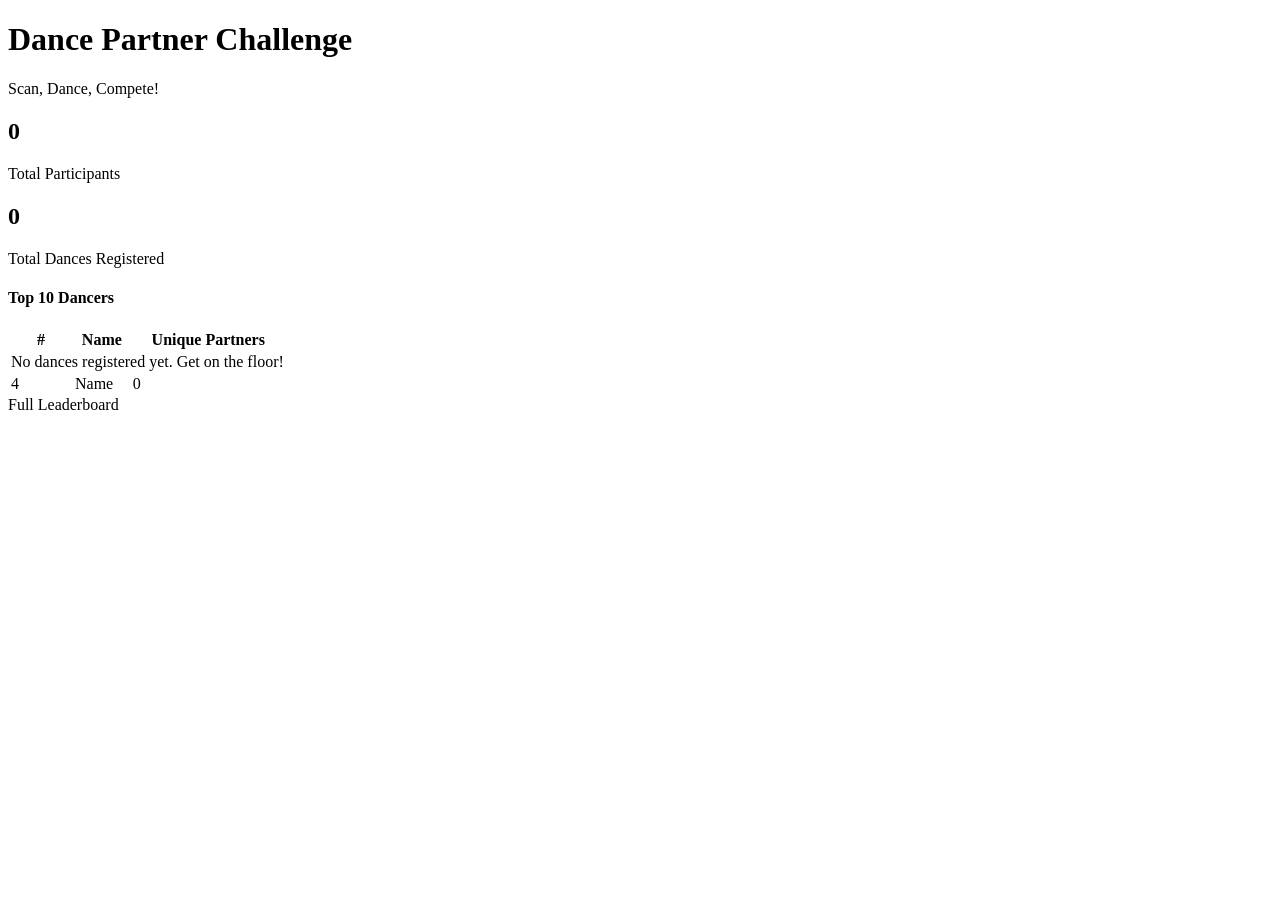
==== src/main/resources/templates/index.html @ 57a01af3 "feat: initial production-ready Spring Boot Dance Partner Challenge app - Java 21, Spring Boot 3.5.0," ====
<!DOCTYPE html>
<html xmlns:th="http://www.thymeleaf.org" lang="en">
<head th:replace="~{fragments/layout :: head('Home')}"></head>
<body class="bg-dark-dance">
<nav th:replace="~{fragments/layout :: navbar}"></nav>

<div class="container py-5">
    <div class="text-center mb-5">
        <div class="event-logo mb-4">
            <i class="bi bi-music-note-beamed display-1 text-dance"></i>
        </div>
        <h1 class="display-4 fw-bold text-white">Dance Partner Challenge</h1>
        <p class="lead text-light">Scan, Dance, Compete!</p>
    </div>

    <div class="row g-4 mb-5">
        <div class="col-md-6">
            <div class="card stat-card text-center h-100">
                <div class="card-body">
                    <i class="bi bi-people display-4 text-dance"></i>
                    <h2 class="display-5 fw-bold text-white mt-2" th:text="${totalParticipants}">0</h2>
                    <p class="text-light">Total Participants</p>
                </div>
            </div>
        </div>
        <div class="col-md-6">
            <div class="card stat-card text-center h-100">
                <div class="card-body">
                    <i class="bi bi-heart display-4 text-dance"></i>
                    <h2 class="display-5 fw-bold text-white mt-2" th:text="${totalDances}">0</h2>
                    <p class="text-light">Total Dances Registered</p>
                </div>
            </div>
        </div>
    </div>

    <div class="card bg-card">
        <div class="card-header bg-dance text-white">
            <h4 class="mb-0"><i class="bi bi-trophy me-2"></i>Top 10 Dancers</h4>
        </div>
        <div class="card-body p-0">
            <div class="table-responsive">
                <table class="table table-dark table-hover mb-0">
                    <thead>
                        <tr>
                            <th width="60">#</th>
                            <th>Name</th>
                            <th class="text-end">Unique Partners</th>
                        </tr>
                    </thead>
                    <tbody>
                        <tr th:if="${#lists.isEmpty(leaderboard)}">
                            <td colspan="3" class="text-center text-muted py-4">No dances registered yet. Get on the floor!</td>
                        </tr>
                        <tr th:each="entry : ${leaderboard}"
                            th:class="${entry.rank == 1 ? 'table-warning' : (entry.rank == 2 ? 'table-secondary' : (entry.rank == 3 ? 'rank-bronze' : ''))}">
                            <td>
                                <span th:if="${entry.rank == 1}"><i class="bi bi-trophy-fill text-warning"></i></span>
                                <span th:if="${entry.rank == 2}"><i class="bi bi-trophy-fill text-secondary"></i></span>
                                <span th:if="${entry.rank == 3}"><i class="bi bi-trophy-fill text-bronze"></i></span>
                                <span th:if="${entry.rank > 3}" th:text="${entry.rank}">4</span>
                            </td>
                            <td>
                                <a th:href="@{/participant/{id}(id=${entry.participantId})}"
                                   class="text-decoration-none text-white fw-bold"
                                   th:text="${entry.name}">Name</a>
                            </td>
                            <td class="text-end fw-bold" th:text="${entry.uniquePartners}">0</td>
                        </tr>
                    </tbody>
                </table>
            </div>
        </div>
    </div>

    <div class="text-center mt-4">
        <a th:href="@{/leaderboard}" class="btn btn-dance btn-lg">
            <i class="bi bi-arrows-fullscreen me-2"></i>Full Leaderboard
        </a>
    </div>
</div>

<footer th:replace="~{fragments/layout :: footer}"></footer>
<div th:replace="~{fragments/layout :: scripts}"></div>
</body>
</html>
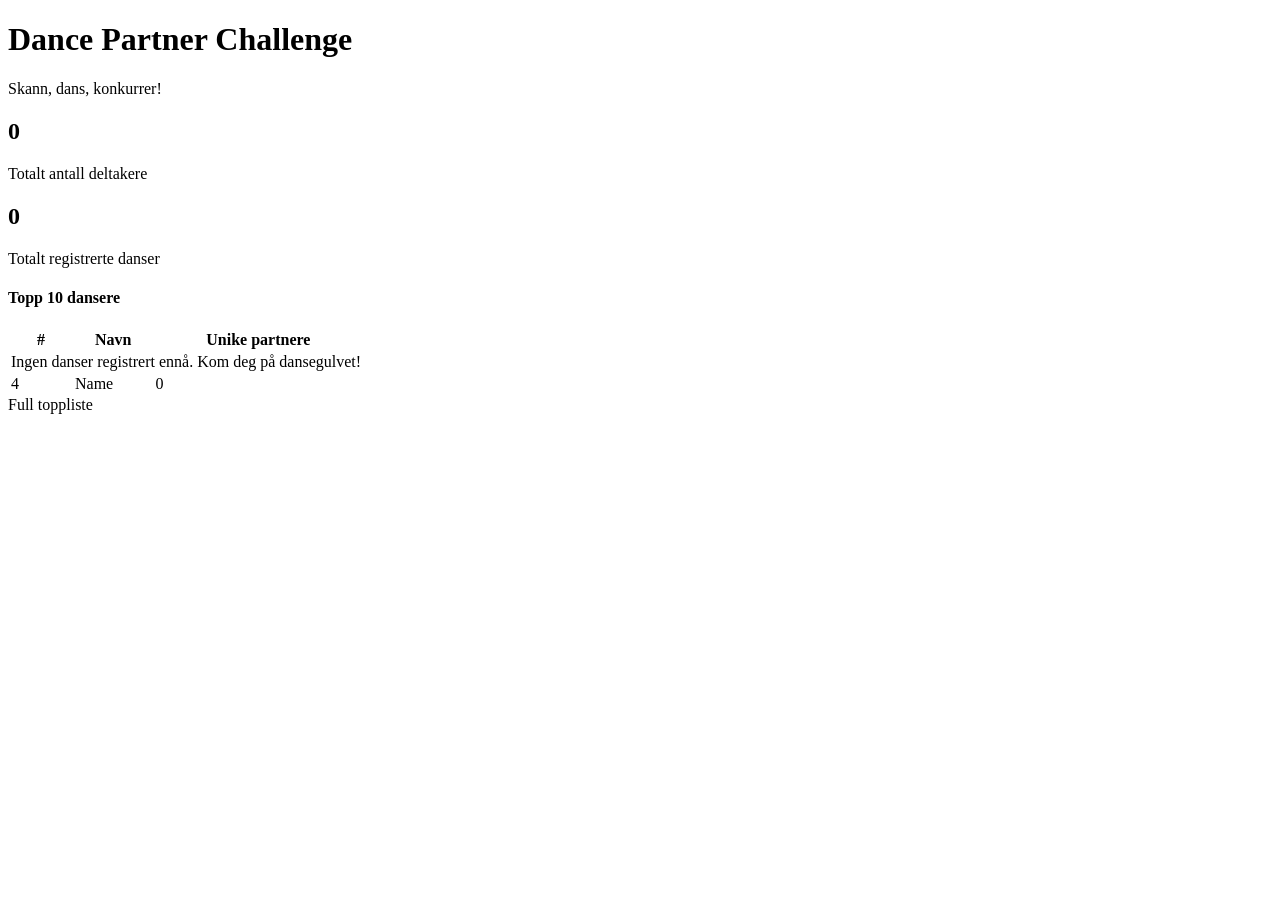
==== commit dc9ebef5: "norsk tekst" ====
--- a/src/main/resources/templates/index.html
+++ b/src/main/resources/templates/index.html
@@ -1,6 +1,6 @@
 <!DOCTYPE html>
 <html xmlns:th="http://www.thymeleaf.org" lang="en">
-<head th:replace="~{fragments/layout :: head('Home')}"></head>
+<head th:replace="~{fragments/layout :: head('Hjem')}"></head>
 <body class="bg-dark-dance">
 <nav th:replace="~{fragments/layout :: navbar}"></nav>
 
@@ -10,7 +10,7 @@
             <i class="bi bi-music-note-beamed display-1 text-dance"></i>
         </div>
         <h1 class="display-4 fw-bold text-white">Dance Partner Challenge</h1>
-        <p class="lead text-light">Scan, Dance, Compete!</p>
+        <p class="lead text-light">Skann, dans, konkurrer!</p>
     </div>
 
     <div class="row g-4 mb-5">
@@ -19,7 +19,7 @@
                 <div class="card-body">
                     <i class="bi bi-people display-4 text-dance"></i>
                     <h2 class="display-5 fw-bold text-white mt-2" th:text="${totalParticipants}">0</h2>
-                    <p class="text-light">Total Participants</p>
+                    <p class="text-light">Totalt antall deltakere</p>
                 </div>
             </div>
         </div>
@@ -28,7 +28,7 @@
                 <div class="card-body">
                     <i class="bi bi-heart display-4 text-dance"></i>
                     <h2 class="display-5 fw-bold text-white mt-2" th:text="${totalDances}">0</h2>
-                    <p class="text-light">Total Dances Registered</p>
+                    <p class="text-light">Totalt registrerte danser</p>
                 </div>
             </div>
         </div>
@@ -36,7 +36,7 @@
 
     <div class="card bg-card">
         <div class="card-header bg-dance text-white">
-            <h4 class="mb-0"><i class="bi bi-trophy me-2"></i>Top 10 Dancers</h4>
+            <h4 class="mb-0"><i class="bi bi-trophy me-2"></i>Topp 10 dansere</h4>
         </div>
         <div class="card-body p-0">
             <div class="table-responsive">
@@ -44,13 +44,13 @@
                     <thead>
                         <tr>
                             <th width="60">#</th>
-                            <th>Name</th>
-                            <th class="text-end">Unique Partners</th>
+                            <th>Navn</th>
+                            <th class="text-end">Unike partnere</th>
                         </tr>
                     </thead>
                     <tbody>
                         <tr th:if="${#lists.isEmpty(leaderboard)}">
-                            <td colspan="3" class="text-center text-muted py-4">No dances registered yet. Get on the floor!</td>
+                            <td colspan="3" class="text-center text-muted py-4">Ingen danser registrert ennå. Kom deg på dansegulvet!</td>
                         </tr>
                         <tr th:each="entry : ${leaderboard}"
                             th:class="${entry.rank == 1 ? 'table-warning' : (entry.rank == 2 ? 'table-secondary' : (entry.rank == 3 ? 'rank-bronze' : ''))}">
@@ -75,7 +75,7 @@
 
     <div class="text-center mt-4">
         <a th:href="@{/leaderboard}" class="btn btn-dance btn-lg">
-            <i class="bi bi-arrows-fullscreen me-2"></i>Full Leaderboard
+            <i class="bi bi-arrows-fullscreen me-2"></i>Full toppliste
         </a>
     </div>
 </div>
